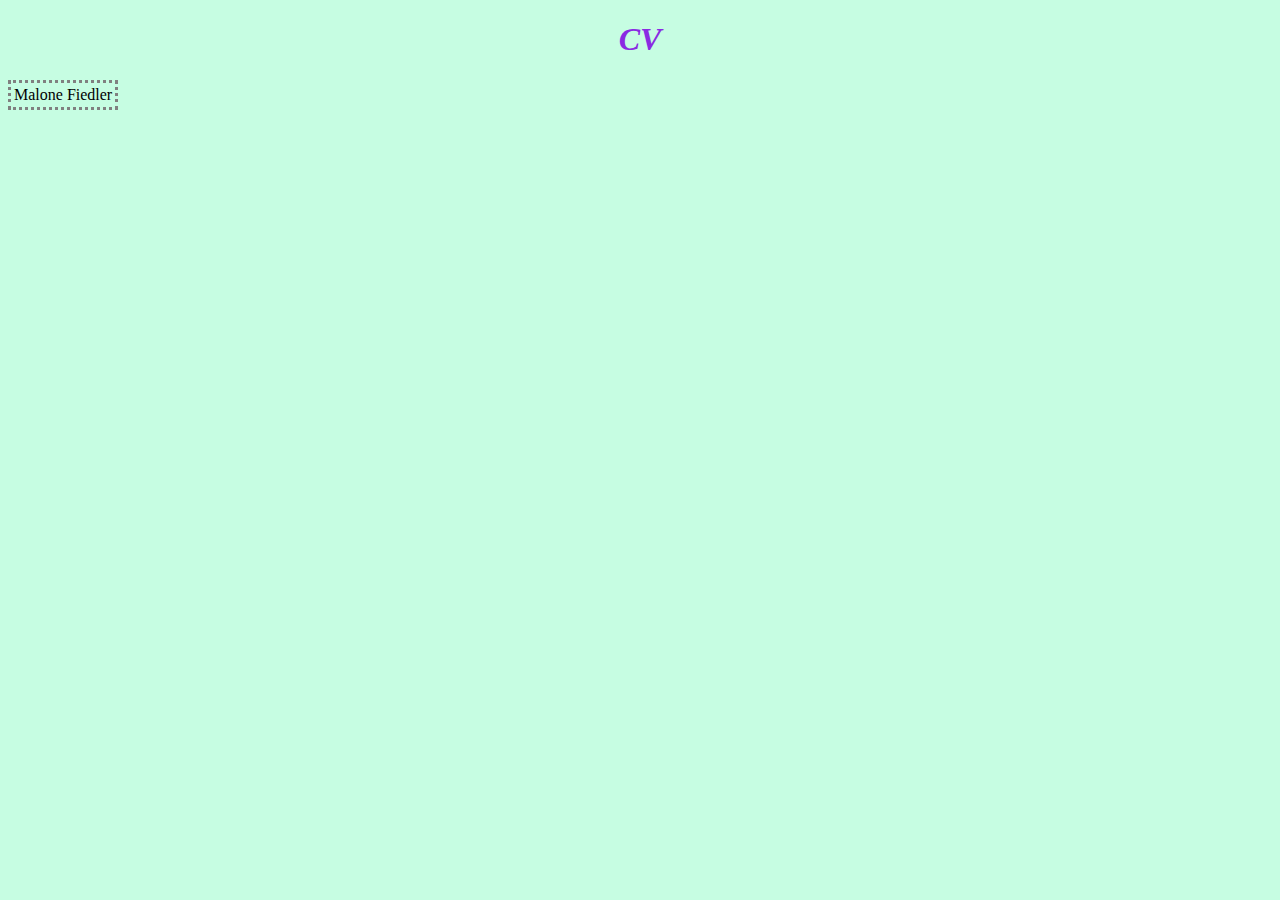
==== CV.html @ 2f23b586 "Initial commit" ====
<!doctype html>
<html lang="fr">
  <head>
    <meta charset="utf-8">
    <meta name="author" content="Malone Fiedler">
    <title>CV</title>
    <link rel="stylesheet" media="screen" href="css/style.css">
  </head>
  <body>
    <h1>CV</h1>
    <table>
      <tr>
        <td>Malone Fiedler</td>
      </tr>
    </table>
  </body>
</html>
---- css/style.css ----
html {
  font-family: Monotype Corsiva, cursive;
  background-color: rgba(93, 250, 172, 0.349);
  color: rgb(255, 127, 0);
}

body {
    color: black;
  }

h1 {
    font-style: oblique;
    font-weight: bolder;
    text-align: center;
    color:blueviolet;
}

h2 {
  font-weight: bold;
  text-align: center;
}

a {
  color:aqua;
  text-decoration: none;
}

a:hover {
  color: rgb(4, 100, 4);
  text-decoration: underline;
}

table {
  border-style: dotted;
}
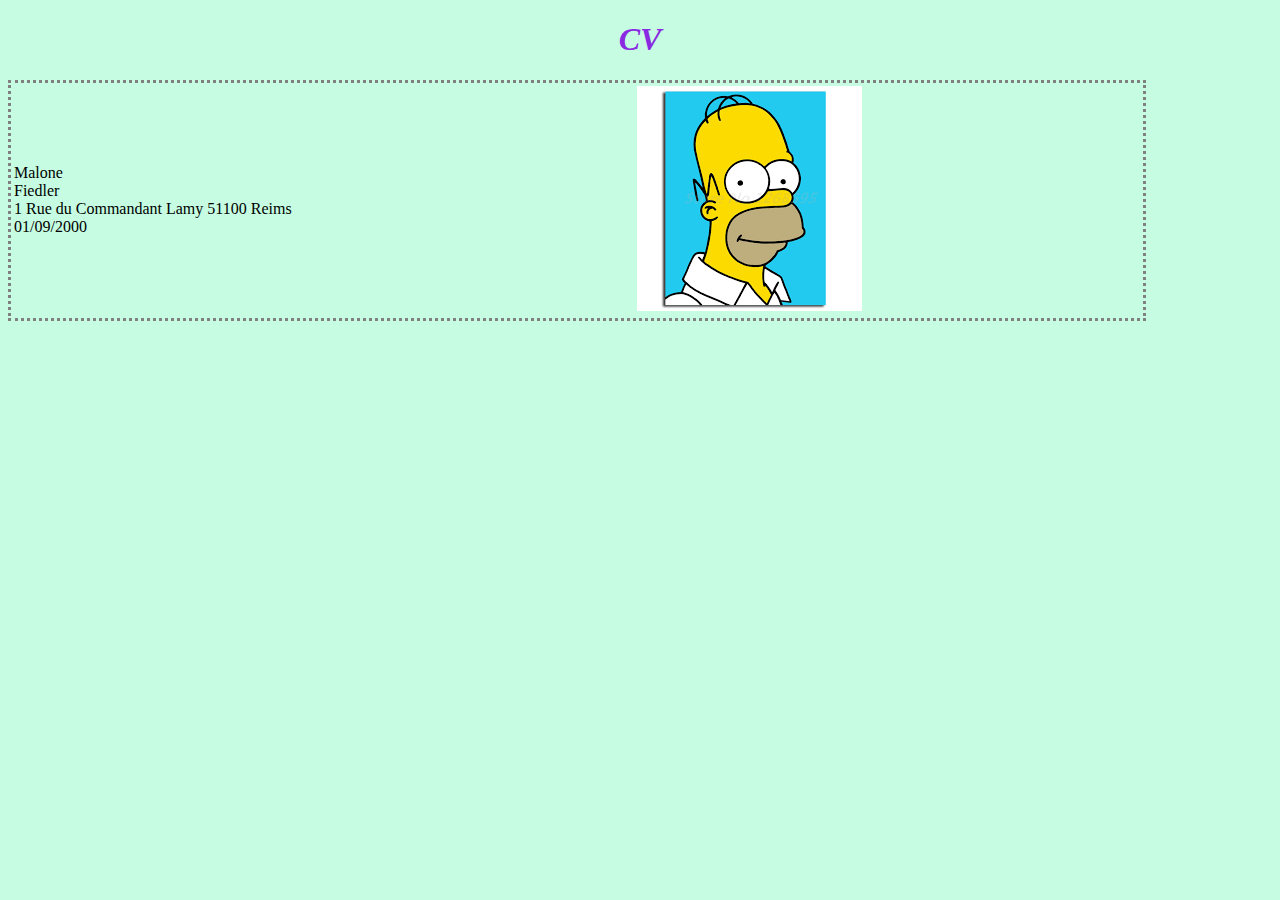
==== commit 8c059442: "Fin TP tableur, Git prêt, CV commencé" ====
--- a/CV.html
+++ b/CV.html
@@ -8,10 +8,15 @@
   </head>
   <body>
     <h1>CV</h1>
-    <table>
-      <tr>
-        <td>Malone Fiedler</td>
-      </tr>
-    </table>
+    <div id="tablediv">
+      <table width="100%">
+        <tr>
+          <td>Malone <br> Fiedler <br> 1 Rue du Commandant Lamy 51100 Reims <br> 01/09/2000</td>
+          <td>
+            <img src="./img/hom.png">
+          </td>
+        </tr>
+      </table>
+    </div>
   </body>
 </html>--- a/css/style.css
+++ b/css/style.css
@@ -2,6 +2,12 @@
   font-family: Monotype Corsiva, cursive;
   background-color: rgba(93, 250, 172, 0.349);
   color: rgb(255, 127, 0);
+}
+
+#tablediv {
+  width:90%;
+  min-width:800px;
+  max-width:1500px;
 }
 
 body {
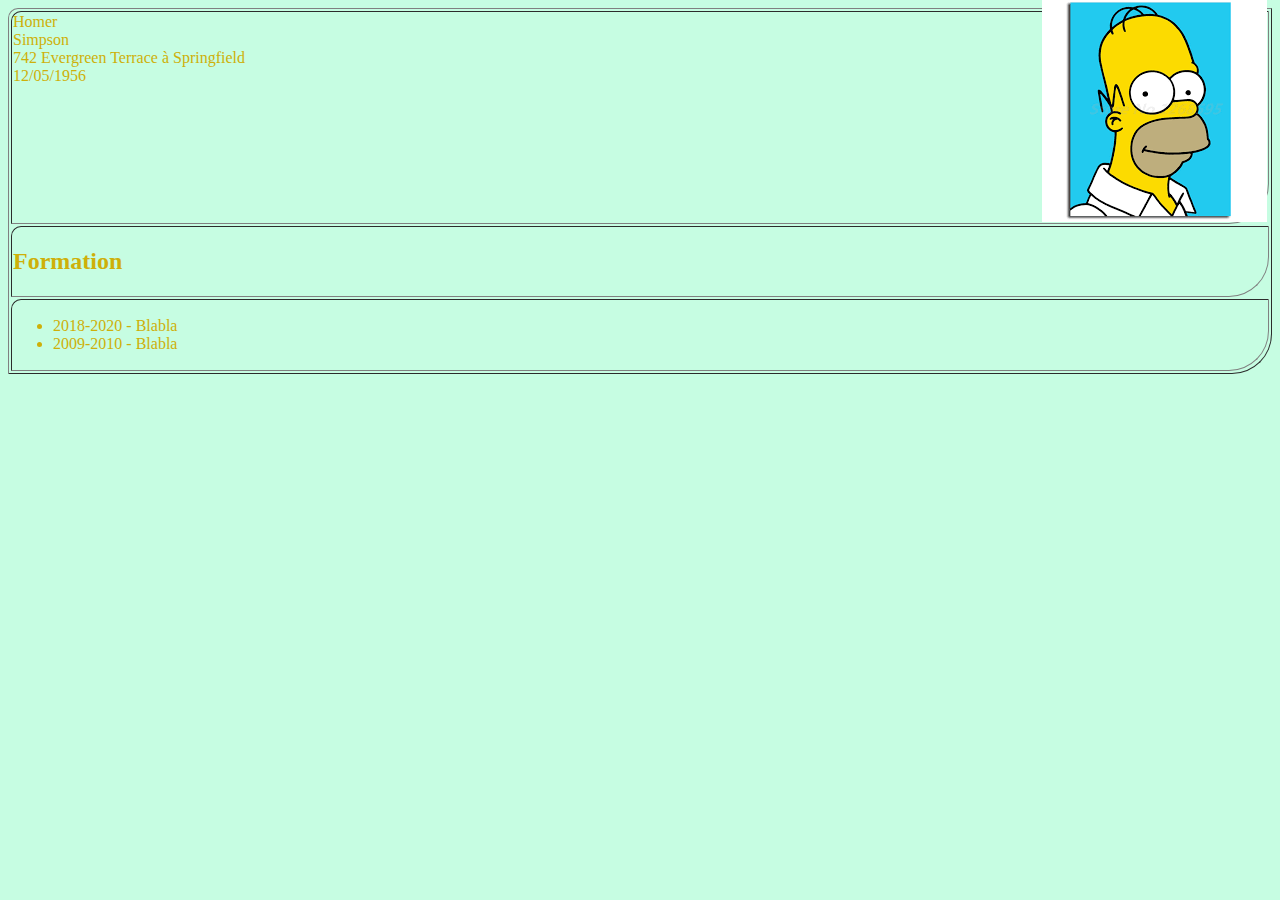
==== commit 9b06de0c: "Test CV" ====
--- a/CV.html
+++ b/CV.html
@@ -4,19 +4,43 @@
     <meta charset="utf-8">
     <meta name="author" content="Malone Fiedler">
     <title>CV</title>
-    <link rel="stylesheet" media="screen" href="css/style.css">
+    <link rel="stylesheet" media="screen" href="css/styleCV.css">
   </head>
   <body>
-    <h1>CV</h1>
+    <table border="1">
+      <tr>
+        <td>Homer <br> Simpson <br> 742 Evergreen Terrace à Springfield <br> 12/05/1956 
+          <img src="./img/hom.png">
+        </td>
+      </tr>
+      <tr>
+        <td>
+          <h2>Formation</h2>
+        </td>
+      </tr>
+      <tr>
+        <td>
+          <ul>
+            <li>2018-2020 - Blabla</li>
+            <li>2009-2010 - Blabla</li>
+          </ul>
+        </td>
+      </tr>
+    </table>
+
+    <!--
     <div id="tablediv">
-      <table width="100%">
+      <table>
         <tr>
-          <td>Malone <br> Fiedler <br> 1 Rue du Commandant Lamy 51100 Reims <br> 01/09/2000</td>
-          <td>
+          <td>Malone <br> Fiedler <br> 1 Rue du Général Thomas 51100 Reims <br> 01/09/2000 
             <img src="./img/hom.png">
           </td>
         </tr>
+        <tr>
+          <td>Formation <br> DUT <br> Bac</td>
+        </tr>
       </table>
     </div>
-  </body>
+    -->
+    </body>
 </html>--- a/css/styleCV.css
+++ b/css/styleCV.css
@@ -0,0 +1,15 @@
+html {
+    font-family: Monotype Corsiva, cursive;
+    background-color: rgba(93, 250, 172, 0.349);
+    color: rgb(206, 176, 9);
+}
+
+table, td {
+    width: 100%;
+    border-radius: 10px 0 40px 0;
+}
+  
+img {
+    float: right; 
+    margin-top:-70px;
+}